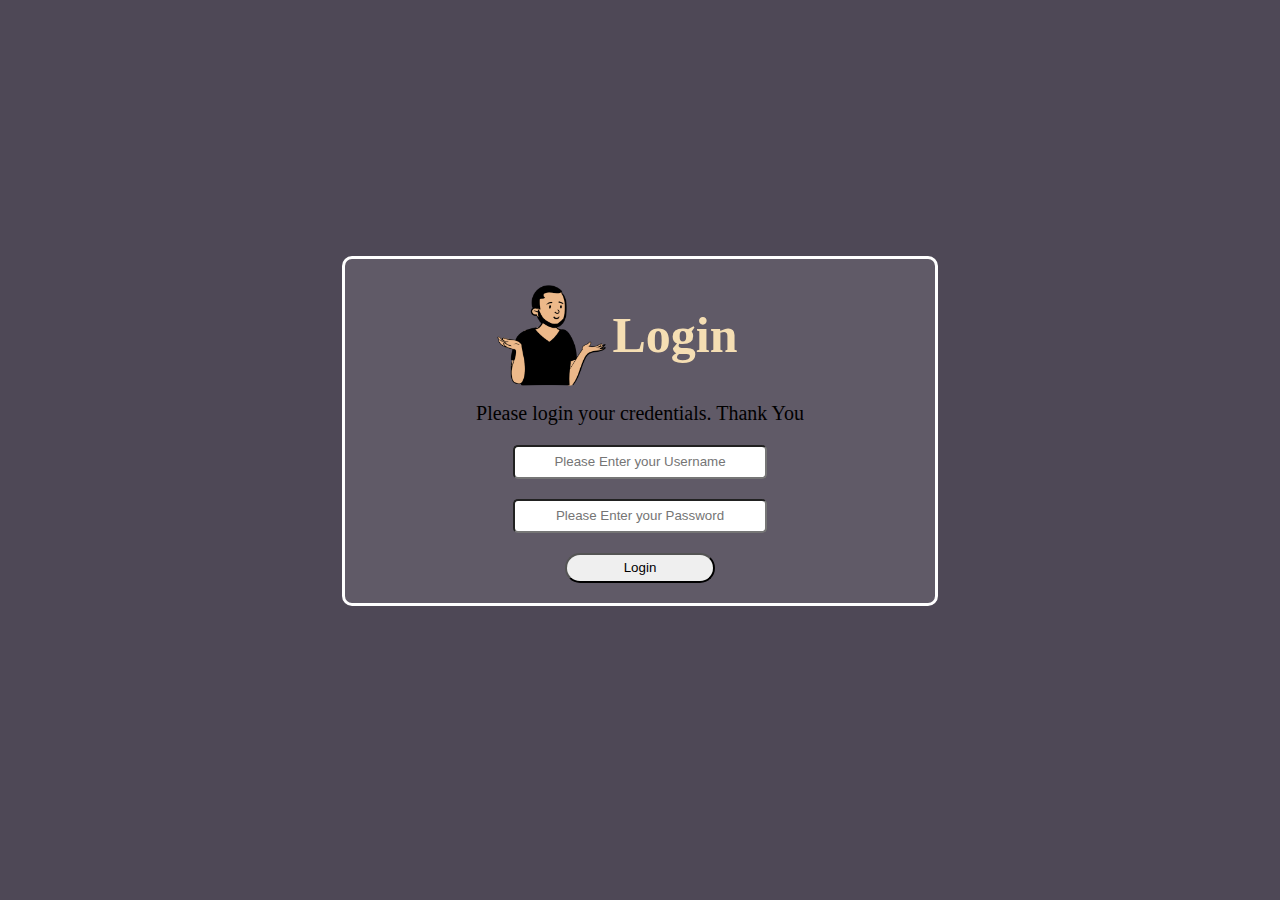
==== index.html @ b7c5b004 "Add files via upload" ====
<!DOCTYPE html>
<html lang="en">
<head>
    <meta charset="UTF-8">
    <meta name="viewport" content="width=device-width, initial-scale=1.0">
    <title>Login</title>
    <link rel="stylesheet" href="css/login.css">
    <script src="js/loginHelper.js"></script>
</head>
<body>
    <div class="container">
        <div class="login">

            <div class="loginHead">
                <div class="header">
                    <img src="img/idk.png" style="width: 120px;" alt="idk">
                    <h1>Login</h1>
                </div>

                <div class="para">
                <p>Please login your credentials. Thank You</p>

                </div>
            </div>

            <div class="avatar4">

            </div>


            <form class="log-form" onsubmit="return process()">
                <div class="input">
                    <input type="text" class="input-form" id="userName" placeholder="Please Enter your Username">
                </div>
                <input type="password"class="input-form" id="password" placeholder="Please Enter your Password">
                <div class="button">
                    <button type="submit">Login</button>
                </div>
        

            </form>
        </div>
    </div>
</body>
</html>
---- css/login.css ----
* {
    margin: 0;
    padding: 0;

}

body{
    font-family: Gill sans;
    background-color: #4E4856;
}

.loginHead{
    display: flex;
    align-items: center;
    justify-content: center;
    flex-direction: column;
}

.loginHead h1{
    font-size: 50px;
    color: wheat;
}
.para{
    padding: 10px 0 20px 0;

}

.container {
    display: flex;
 justify-content: center;
    width: 100%; /* Ensure the container takes the full width of the viewport */
    height: 100%; /* Ensure the container takes the full height of the viewport */
}

.para p {
    font-size: 20px;
}
.login {
    display: flex;
    flex-direction: column;
    align-items: center;
    justify-content: center;
    margin-top: 20%;
    width: 100%; /* Adjust width to fit the screen better on smaller devices */
    max-width: 550px; /* Max width for larger screens */
    padding: 20px;
    border: solid white;
    border-radius: 10px; /* Optional: add some border-radius for aesthetics */
    background-color: rgba(255, 255, 255, 0.1); /* Optional: slight background color for better contrast */
}
.button{
    margin-top: 20px;
    display: flex;
    align-items: center;
    justify-content: center;
}

.button button{
    width: 150px;
    height: 30px;
    border-radius:20px;
    color: black;
}
.header{
    display: flex;
    align-items: center;
    padding-right: 50px;
}



.input{
    margin-bottom: 20px;
}
.input-form{
    width: 250px;
    text-align: center;
    height: 30px;
    border-radius: 5px;
}
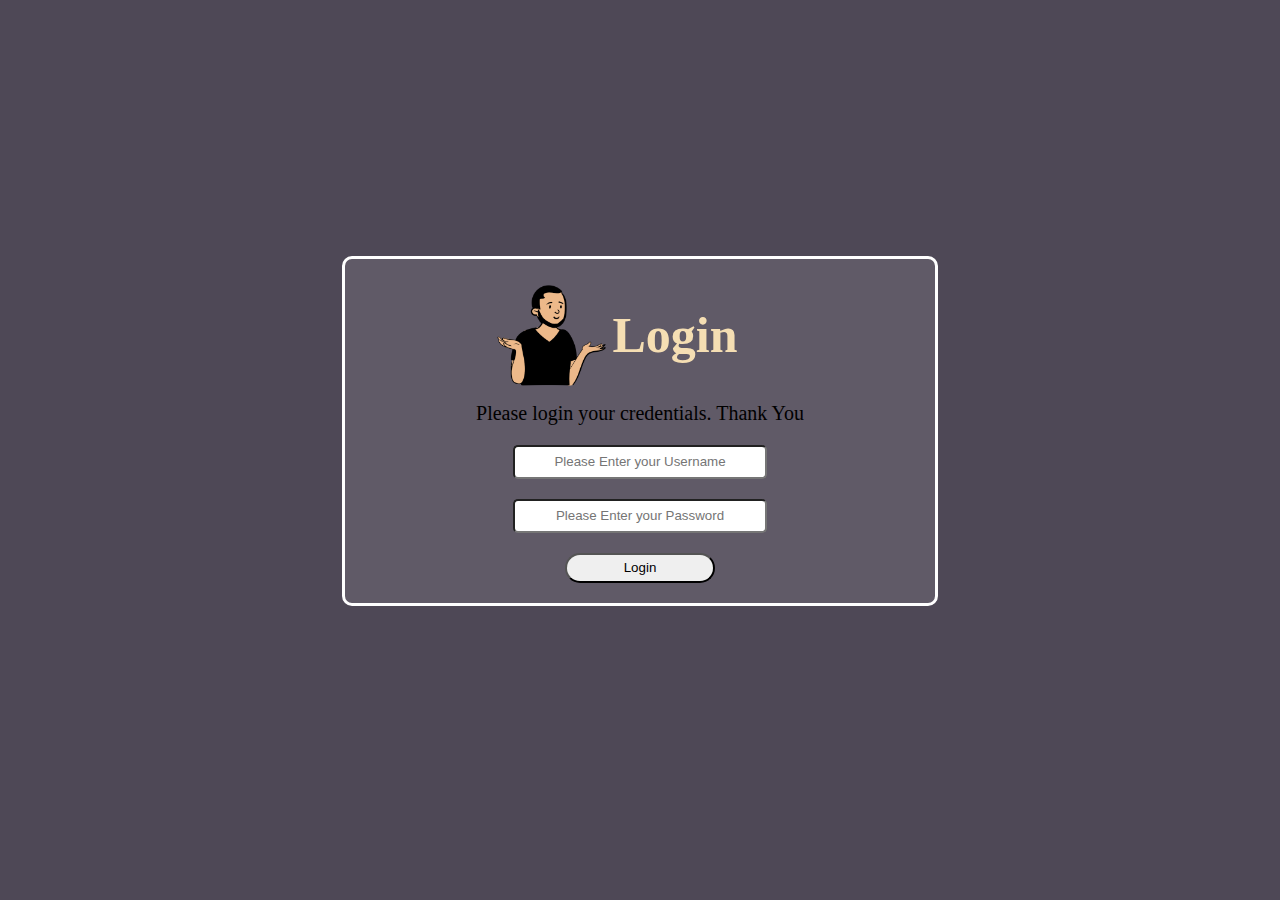
==== commit 4400b59c: "asdasd" ====
--- a/index.html
+++ b/index.html
@@ -5,7 +5,7 @@
     <meta name="viewport" content="width=device-width, initial-scale=1.0">
     <title>Login</title>
     <link rel="stylesheet" href="css/login.css">
-    <script src="js/loginHelper.js"></script>
+    <script src="/js/loginHelper.js"></script>
 </head>
 <body>
     <div class="container">
